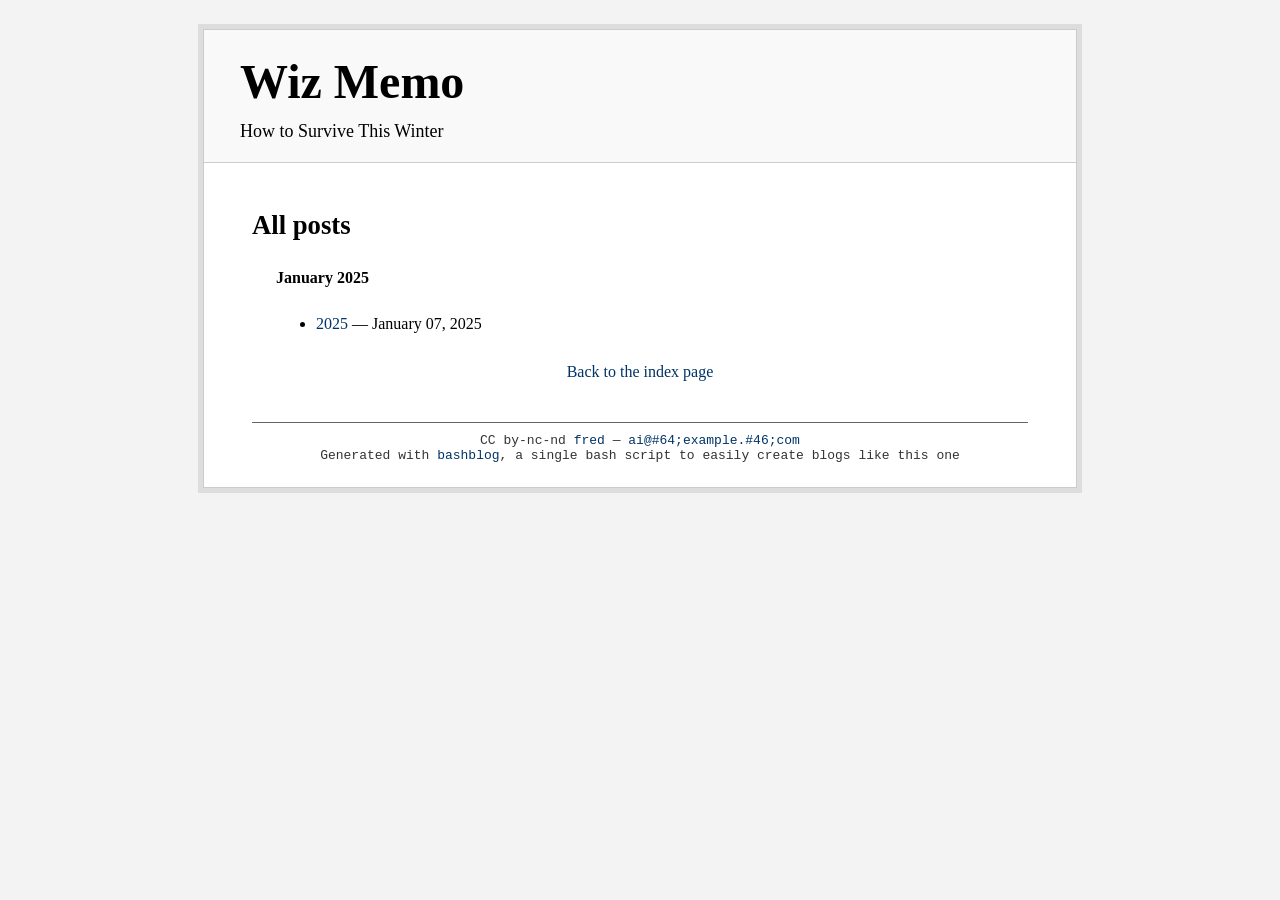
==== all_posts.html @ 6e6531b9 "update." ====
<!DOCTYPE html PUBLIC "-//W3C//DTD XHTML 1.0 Strict//EN" "http://www.w3.org/TR/xhtml1/DTD/xhtml1-strict.dtd">
<html xmlns="http://www.w3.org/1999/xhtml"><head>
<meta http-equiv="Content-type" content="text/html;charset=UTF-8" />
<meta name="viewport" content="width=device-width, initial-scale=1.0" />
<link rel="stylesheet" href="main.css" type="text/css" />
<link rel="stylesheet" href="blog.css" type="text/css" />
<link rel="alternate" type="application/rss+xml" title="Subscribe to this page..." href="feed.rss" />
<title>Wiz Memo &mdash; All posts</title>
</head><body>
<div id="divbodyholder">
<div class="headerholder"><div class="header">
<div id="title">
<h1 class="nomargin"><a class="ablack" href="http://example.com/blog/index.html">Wiz Memo</a></h1>
<div id="description">How to Survive This Winter</div>
</div></div></div>
<div id="divbody"><div class="content">
<h3>All posts</h3>
<h4 class='allposts_header'>January 2025</h4>
<ul>
<li><a href="./2025.html">2025</a> &mdash; January 07, 2025</li>
</ul>
<div id="all_posts"><a href="./index.html">Back to the index page</a></div>
</div>
<div id="footer">CC by-nc-nd <a href="http://twitter.com/example">fred</a> &mdash; <a href="mailto:ai@#64;example.#46;com">ai@#64;example.#46;com</a><br/>
Generated with <a href="https://github.com/cfenollosa/bashblog">bashblog</a>, a single bash script to easily create blogs like this one</div>
</div></div>
</body></html>
---- main.css ----
body{font-family:Georgia,"Times New Roman",Times,serif;margin:0;padding:0;background-color:#F3F3F3;}
        #divbodyholder{padding:5px;background-color:#DDD;width:100%;max-width:874px;margin:24px auto;}
        #divbody{border:solid 1px #ccc;background-color:#fff;padding:0px 48px 24px 48px;top:0;}
        .headerholder{background-color:#f9f9f9;border-top:solid 1px #ccc;border-left:solid 1px #ccc;border-right:solid 1px #ccc;}
        .header{width:100%;max-width:800px;margin:0px auto;padding-top:24px;padding-bottom:8px;}
        .content{margin-bottom:5%;line-height:1.5}
        .nomargin{margin:0;}
        .description{margin-top:10px;border-top:solid 1px #666;padding:10px 0;}
        h3{font-size:20pt;width:100%;font-weight:bold;margin-top:32px;margin-bottom:0;}
        .clear{clear:both;}
        #footer{padding-top:10px;border-top:solid 1px #666;color:#333333;text-align:center;font-size:small;font-family:"Courier New","Courier",monospace;}
        a{text-decoration:none;color:#003366 !important;}
        a:visited{text-decoration:none;color:#336699 !important;}
        blockquote{background-color:#f9f9f9;border-left:solid 4px #e9e9e9;margin-left:12px;padding:12px 12px 12px 24px;}
        blockquote img{margin:12px 0px;}
        blockquote iframe{margin:12px 0px;}
        pre { background: #f6f8fa; padding: 16px; border-radius: 6px; overflow: auto; }
        code { font-family: Consolas, Monaco, Courier New, monospace; font-size: 12px; }
        ol { padding-left: 0; margin-left: 0; list-style-position: inside; }
---- blog.css ----
#title{font-size: x-large;}
        a.ablack{color:black !important;}
        li{margin-bottom:8px;}
        ul,ol{margin-left:24px;margin-right:24px;}
        #all_posts{margin-top:24px;text-align:center;}
        .subtitle{font-size:small;margin:12px 0px;}
        .content p{margin-left:24px;margin-right:24px;}
        h1{margin-bottom:12px !important;}
        #description{font-size:large;margin-bottom:12px;}
        h3{margin-top:42px;margin-bottom:8px;}
        h4{margin-left:24px;margin-right:24px;}
        img{max-width:100%;}
        #twitter{line-height:20px;vertical-align:top;text-align:right;font-style:italic;color:#333;margin-top:24px;font-size:14px;}
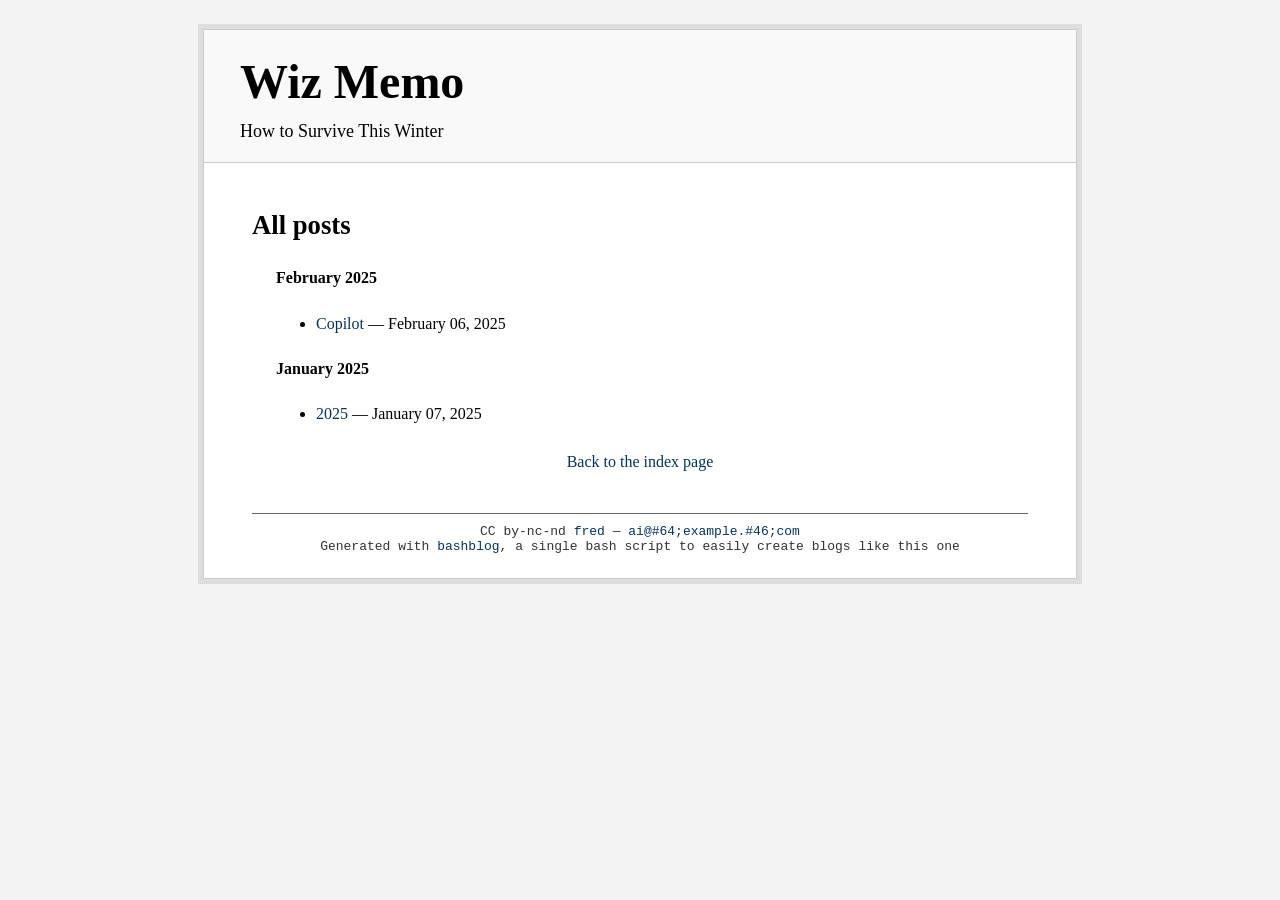
==== commit 7be4d246: "update." ====
--- a/all_posts.html
+++ b/all_posts.html
@@ -10,11 +10,15 @@
 <div id="divbodyholder">
 <div class="headerholder"><div class="header">
 <div id="title">
-<h1 class="nomargin"><a class="ablack" href="http://example.com/blog/index.html">Wiz Memo</a></h1>
+<h1 class="nomargin"><a class="ablack" href="https://fredwong46.github.io/index.html">Wiz Memo</a></h1>
 <div id="description">How to Survive This Winter</div>
 </div></div></div>
 <div id="divbody"><div class="content">
 <h3>All posts</h3>
+<h4 class='allposts_header'>February 2025</h4>
+<ul>
+<li><a href="./copilot-.html">Copilot</a> &mdash; February 06, 2025</li>
+</ul>
 <h4 class='allposts_header'>January 2025</h4>
 <ul>
 <li><a href="./2025.html">2025</a> &mdash; January 07, 2025</li>
